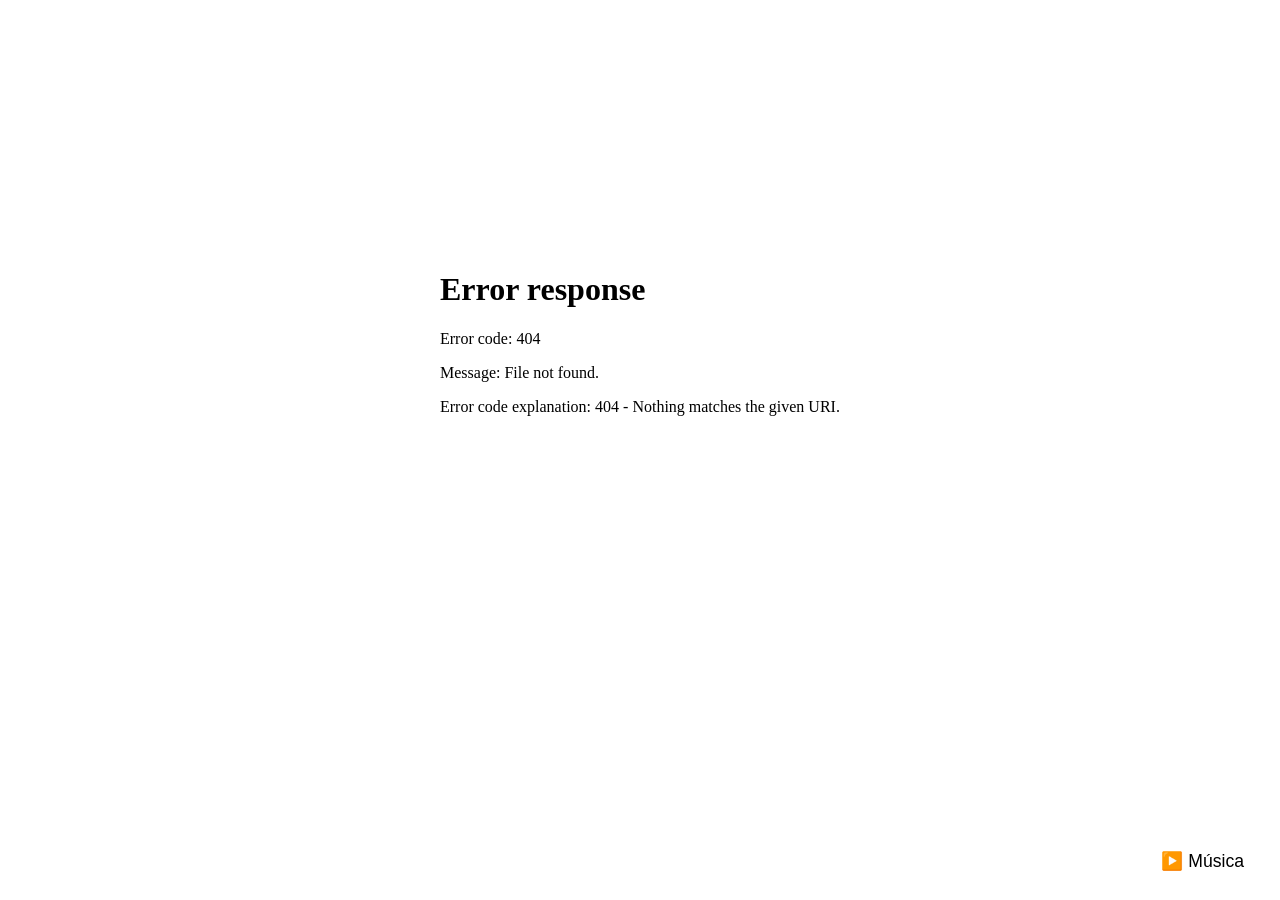
==== Arbol_De_Amor-main/index.html @ ee9115a7 "Add files via upload" ====
<!DOCTYPE html>
<html lang="es">
<head>
    <meta charset="UTF-8">
    <meta name="viewport" content="width=device-width, initial-scale=1.0">
    <title>Árbol de Amor Animado</title>
    <!-- Autoría y derechos -->
    <meta name="author" content="Zero">
    <meta name="copyright" content="Zero - Código libre no comercial">
    <meta name="description" content="Árbol de Amor Animado: una sorpresa interactiva y romántica para dedicar a tu pareja o ser querido. Código libre para uso personal, educativo o de inspiración.">
    <meta name="keywords" content="amor, sorpresa, romántico, dedicatoria, animación, árbol, corazones, pareja, aniversario, regalo digital">
    <meta name="robots" content="index, follow">
    <!-- Estilos -->
    <link rel="stylesheet" href="Css/style.css">
    <link rel="stylesheet" href="Css/style.mobile.css" media="only screen and (max-width: 600px)">
    <style>
      .tree-container {
        position: absolute;
        top: 50%;
        left: 50%;
        transform: translate(-50%, -50%);
        width: 400px;
        height: 400px;
        z-index: 2;
      }
      .animated-heart {
        transform-origin: center;
        animation: beat 1s infinite;
      }
      @keyframes beat {
        0%, 100% { transform: scale(1); }
        20% { transform: scale(1.1); }
        40% { transform: scale(0.95); }
        60% { transform: scale(1.08); }
        80% { transform: scale(1); }
      }
    </style>
</head>
<body>
    <div id="floating-objects"></div>
    <div class="dedication-text" id="dedication-text">
      <div class="signature" id="signature"></div>
    </div>
    <div class="countdown" id="countdown"></div>
    <div class="tree-container" id="tree-container"></div>
    <audio src="Music/No.5 The Day I Met Her - Esther Abrami.mp3" id="bg-music" preload="auto"></audio>
    <script src="Js/script.js"></script>
</body>
</html>
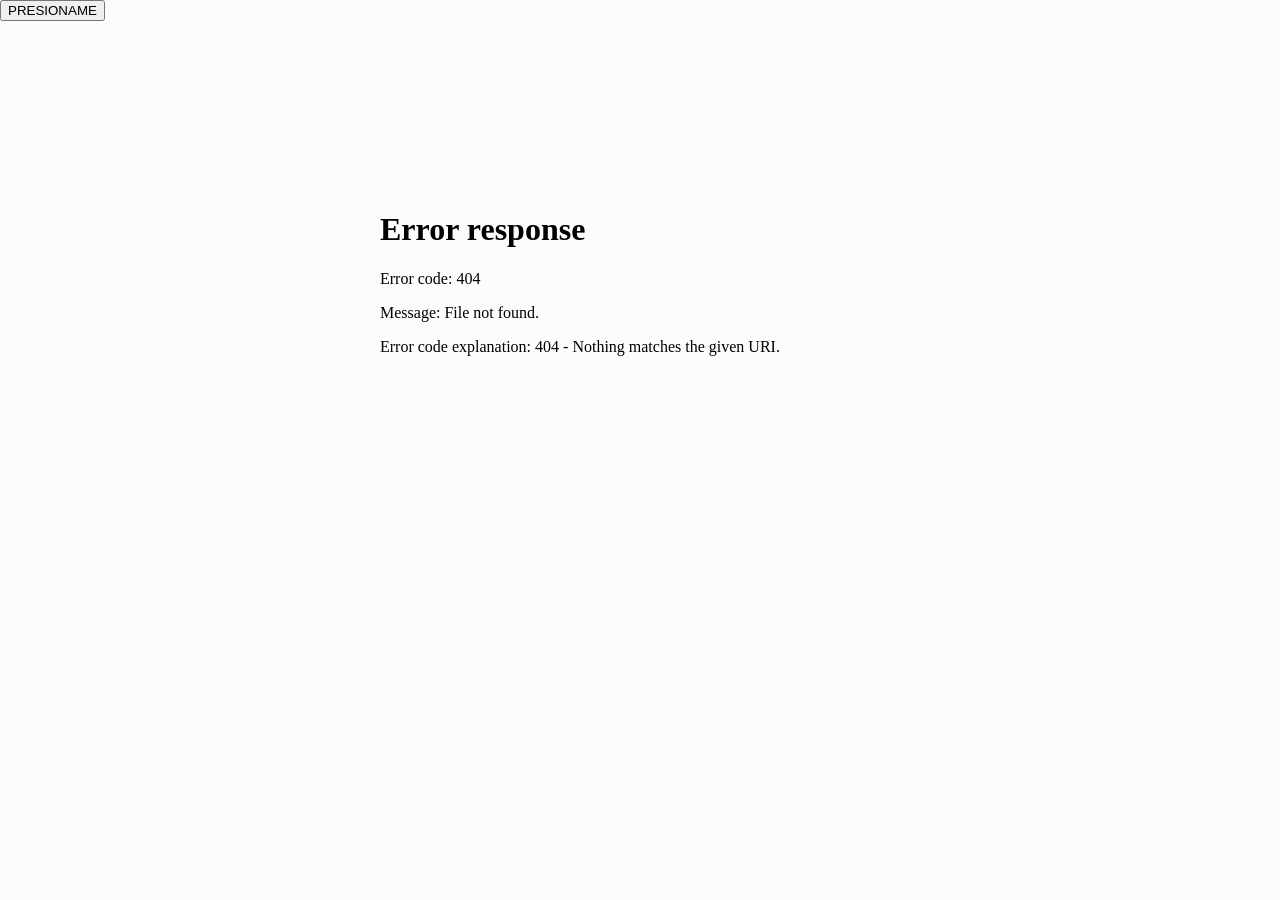
==== commit 6a432a25: "Update index.html" ====
--- a/Arbol_De_Amor-main/index.html
+++ b/Arbol_De_Amor-main/index.html
@@ -4,12 +4,7 @@
     <meta charset="UTF-8">
     <meta name="viewport" content="width=device-width, initial-scale=1.0">
     <title>Árbol de Amor Animado</title>
-    <!-- Autoría y derechos -->
-    <meta name="author" content="Zero">
-    <meta name="copyright" content="Zero - Código libre no comercial">
-    <meta name="description" content="Árbol de Amor Animado: una sorpresa interactiva y romántica para dedicar a tu pareja o ser querido. Código libre para uso personal, educativo o de inspiración.">
-    <meta name="keywords" content="amor, sorpresa, romántico, dedicatoria, animación, árbol, corazones, pareja, aniversario, regalo digital">
-    <meta name="robots" content="index, follow">
+    
     <!-- Estilos -->
     <link rel="stylesheet" href="Css/style.css">
     <link rel="stylesheet" href="Css/style.mobile.css" media="only screen and (max-width: 600px)">
@@ -46,4 +41,4 @@
     <audio src="Music/No.5 The Day I Met Her - Esther Abrami.mp3" id="bg-music" preload="auto"></audio>
     <script src="Js/script.js"></script>
 </body>
-</html>+</html>
--- a/Arbol_De_Amor-main/Css/style.css
+++ b/Arbol_De_Amor-main/Css/style.css
@@ -0,0 +1,343 @@
+body {
+    margin: 0;
+    padding: 0;
+    width: 100vw;
+    height: 100vh;
+    overflow: hidden;
+    background: #fcfcfc;
+}
+
+#fireworks-canvas {
+    position: fixed;
+    top: 0;
+    left: 0;
+    width: 100vw;
+    height: 100vh;
+    display: block;
+    z-index: 1;
+    pointer-events: none;
+}
+
+#center-text {
+    position: absolute;
+    top: 50%;
+    left: 50%;
+    transform: translate(-50%, -50%);
+    font-size: 5rem;
+    color: #e60026;
+    font-family: 'Arial Black', Arial, sans-serif;
+    text-shadow: 2px 2px 8px #ffb3b3;
+    z-index: 2;
+    letter-spacing: 0.5rem;
+    user-select: none;
+    display: flex;
+    gap: 0.5rem;
+    pointer-events: none;
+}
+
+.letter {
+    opacity: 0;
+    transition: opacity 0.5s;
+}
+
+.tree-container {
+  /* Asegura que el contenedor tenga el nuevo tamaño */
+  width: 520px !important;
+  height: 520px !important;
+  /* Centrado absoluto */
+  position: absolute;
+  top: 50%;
+  left: 50%;
+  transform: translate(-50%, -50%);
+  z-index: 2;
+}
+
+.tree-container svg {
+  width: 100%;
+  height: 100%;
+  display: block;
+}
+
+.tree-container svg path {
+  transition: fill-opacity 0.5s, stroke-dashoffset 1.2s;
+}
+
+.tree-container svg.move-and-scale {
+  transition: transform 1.2s cubic-bezier(.77,0,.18,1);
+  transform: translateX(200px) scale(1.35);
+}
+
+.dedication-text {
+  position: absolute;
+  top: 50%;
+  left: 3%;
+  right: auto;
+  transform: translateY(-50%);
+  min-width: 320px;
+  max-width: 600px;
+  width: 60rem;
+  font-size: 1.5rem;
+  color: #050505;
+  font-family: 'Courier New', Courier, monospace;
+  white-space: pre-line;
+  z-index: 3;
+  opacity: 0;
+  pointer-events: none;
+  max-height: 90vh;
+  overflow: visible;
+  padding: 1em 1.5em 1em 1em;
+  background: rgba(255,255,255,0.92);
+  border-radius: 0.7em;
+  box-shadow: 0 2px 16px #e6002611;
+  /* Permite que la caja crezca en altura y ancho */
+  transition: max-width 0.4s, min-width 0.4s, width 0.4s;
+}
+
+.dedication-text.typing {
+  opacity: 1;
+  animation: fadeInText 0.6s;
+}
+
+@keyframes fadeInText {
+  from { opacity: 0; }
+  to { opacity: 1; }
+}
+
+#floating-objects {
+  position: fixed;
+  left: 0; top: 0;
+  width: 100vw; height: 100vh;
+  pointer-events: none;
+  z-index: 10;
+}
+
+.floating-petal {
+  position: absolute;
+  will-change: transform, opacity;
+  opacity: 0.85;
+  pointer-events: none;
+  width: 24px; height: 32px;
+  background: radial-gradient(ellipse at 60% 30%, #ffd6e0 60%, #ff69b4 100%);
+  border-radius: 60% 40% 60% 40% / 60% 60% 40% 40%;
+}
+
+.signature {
+  /* Cambia posición absoluta a relativa y pon margen arriba */
+  position: relative;
+  top: auto;
+  left: auto;
+  bottom: auto;
+  margin-top: 1.5em;
+  margin-left: 0;
+  display: block;
+  font-family: 'Dancing Script', 'Pacifico', cursive, sans-serif;
+  font-size: 2.2rem;
+  color: #e60026;
+  opacity: 0;
+  z-index: 5;
+  white-space: pre;
+  pointer-events: none;
+  transition: opacity 0.7s;
+}
+
+.signature.visible {
+  opacity: 1;
+  animation: signature-draw 2.2s steps(24) forwards;
+}
+
+@keyframes signature-draw {
+  from { clip-path: inset(0 100% 0 0); }
+  to   { clip-path: inset(0 0 0 0); }
+}
+
+.countdown {
+  position: fixed;
+  left: 50%;
+  bottom: 3%;
+  transform: translateX(-50%);
+  font-family: 'Courier New', Courier, monospace;
+  font-size: 1.6rem;
+  color: #333;
+  background: #fff8;
+  padding: 0.4em 1em;
+  border-radius: 1em;
+  z-index: 6;
+  box-shadow: 0 2px 8px #e6002611;
+  pointer-events: none;
+  letter-spacing: 0.05em;
+  min-width: 220px;
+  text-align: center;
+  transition: opacity 0.8s cubic-bezier(.77,0,.18,1), transform 0.8s cubic-bezier(.77,0,.18,1);
+  opacity: 0;
+  transform: translateX(-50%) translateY(30px);
+}
+
+.countdown.visible {
+  opacity: 1;
+  transform: translateX(-50%) translateY(0);
+}
+
+/* Responsivo para móviles: la caja ocupa casi todo el ancho arriba del árbol */
+@media (max-width: 700px) {
+  .dedication-text {
+    left: 50%;
+    right: auto;
+    top: 8%;
+    transform: translateX(-50%) translateY(0);
+    min-width: 0;
+    max-width: 95vw;
+    width: 95vw;
+    font-size: 1.1rem;
+    padding: 0.7em 0.7em 0.7em 0.7em;
+  }
+  .signature {
+    font-size: 1.3rem;
+  }
+    /* Cuadro deslizable para la carta */
+#dedication-text {
+    width: min(90vw, 650px);
+    max-height: 300px;
+    overflow-y: auto;
+    overflow-x: hidden;
+
+    padding: 20px 25px;
+    box-sizing: border-box;
+
+    line-height: 1.7;
+    text-align: center;
+
+    margin: 0 auto;
+
+    scrollbar-width: thin;
+
+    scroll-behavior: smooth;
+
+    word-wrap: break-word;
+    overflow-wrap: break-word;
+}
+
+/* Barra de desplazamiento */
+#dedication-text::-webkit-scrollbar {
+    width: 7px;
+}
+
+#dedication-text::-webkit-scrollbar-track {
+    background: rgba(255, 255, 255, 0.25);
+    border-radius: 10px;
+}
+
+#dedication-text::-webkit-scrollbar-thumb {
+    background: rgba(120, 120, 120, 0.5);
+    border-radius: 10px;
+}
+
+#dedication-text::-webkit-scrollbar-thumb:hover {
+    background: rgba(120, 120, 120, 0.75);
+}
+    /* ================================
+   BOTÓN SORPRESA
+   ================================ */
+
+#music-btn {
+  position: fixed;
+  bottom: 18px;
+  right: 18px;
+  z-index: 99;
+
+  background: rgba(255, 255, 255, 0.9);
+  border: none;
+  border-radius: 24px;
+
+  padding: 11px 20px;
+
+  font-size: 1rem;
+  font-weight: bold;
+
+  color: #e60026;
+
+  cursor: pointer;
+
+  box-shadow: 0 3px 10px rgba(0, 0, 0, 0.15);
+
+  transition:
+    transform 0.2s ease,
+    box-shadow 0.2s ease;
+}
+
+#music-btn:hover {
+  transform: scale(1.05);
+  box-shadow: 0 5px 15px rgba(0, 0, 0, 0.2);
+}
+
+/* Imagen sorpresa */
+#surprise-photo {
+  position: fixed;
+
+  top: 50%;
+  left: 50%;
+
+  transform: translate(-50%, -50%) scale(0.7);
+
+  max-width: 85vw;
+  max-height: 80vh;
+
+  width: auto;
+  height: auto;
+
+  object-fit: contain;
+
+  z-index: 200;
+
+  opacity: 0;
+
+  border-radius: 15px;
+
+  box-shadow: 0 10px 40px rgba(0, 0, 0, 0.35);
+
+  transition:
+    opacity 0.5s ease,
+    transform 0.5s ease;
+
+  pointer-events: none;
+}
+
+#surprise-photo.show {
+  opacity: 1;
+  transform: translate(-50%, -50%) scale(1);
+}
+    #close-surprise {
+  position: fixed;
+  top: 20px;
+  right: 20px;
+  z-index: 201;
+
+  width: 42px;
+  height: 42px;
+
+  border: none;
+  border-radius: 50%;
+
+  background: rgba(255, 255, 255, 0.95);
+  color: #e60026;
+
+  font-size: 30px;
+  line-height: 38px;
+  font-weight: bold;
+
+  cursor: pointer;
+
+  opacity: 0;
+  pointer-events: none;
+
+  transition: opacity 0.3s ease, transform 0.2s ease;
+}
+
+#close-surprise.show {
+  opacity: 1;
+  pointer-events: auto;
+}
+
+#close-surprise:hover {
+  transform: scale(1.1);
+}
+}
--- a/Arbol_De_Amor-main/Css/style.mobile.css
+++ b/Arbol_De_Amor-main/Css/style.mobile.css
@@ -0,0 +1,190 @@
+
+
+body {
+  font-size: 16px;
+}
+
+.tree-container {
+  width: 92vw !important;
+  height: 62vw !important;
+  max-width: 98vw;
+  max-height: 80vw;
+  min-width: 180px;
+  min-height: 180px;
+  position: absolute;
+  top: 48%;
+  left: 50%;
+  transform: translate(-50%, -50%);
+  z-index: 2;
+}
+
+.tree-container svg {
+  width: 100%;
+  height: 100%;
+  display: block;
+}
+
+.tree-container svg.move-and-scale {
+  transition: transform 1.2s cubic-bezier(.77,0,.18,1);
+  /* Mueve hacia abajo en caso de los celualares */
+  transform: translateY(60px) scale(1.18);
+}
+
+.dedication-text {
+  position: absolute;
+  top: 7vw;
+  left: 50%;
+  transform: translateX(-50%);
+
+  width: 88vw;
+  max-width: 88vw;
+  max-height: 260px;
+
+  font-size: 1.05rem;
+  line-height: 1.65;
+
+  text-align: center;
+  color: #000000;
+  font-family: 'Courier New', Courier, monospace;
+
+  white-space: pre-line;
+
+  overflow-y: auto;
+  overflow-x: hidden;
+
+  padding: 18px 20px;
+  box-sizing: border-box;
+
+  word-wrap: break-word;
+  overflow-wrap: break-word;
+
+  z-index: 3;
+  opacity: 0;
+  pointer-events: auto;
+
+  scrollbar-width: thin;
+  scroll-behavior: smooth;
+}
+
+/* Barra de desplazamiento de la carta */
+.dedication-text::-webkit-scrollbar {
+  width: 5px;
+}
+
+.dedication-text::-webkit-scrollbar-track {
+  background: rgba(255, 255, 255, 0.25);
+  border-radius: 10px;
+}
+
+.dedication-text::-webkit-scrollbar-thumb {
+  background: rgba(120, 120, 120, 0.5);
+  border-radius: 10px;
+}
+
+.signature {
+  position: static;
+  display: block;
+  margin: 2.2em auto 0 auto;
+  left: auto;
+  bottom: auto;
+  transform: none;
+  font-size: 1.25rem;
+  color: #e60026;
+  opacity: 0;
+  z-index: 5;
+  white-space: pre;
+  pointer-events: none;
+  transition: opacity 0.7s;
+  text-align: center;
+}
+
+@media (max-width: 700px) {
+  .signature {
+    position: static;
+    display: block;
+    margin: 2.2em auto 0 auto;
+    left: auto;
+    bottom: auto;
+    transform: none;
+    font-size: 1.25rem;
+    text-align: center;
+  }
+}
+
+.countdown {
+  position: fixed;
+
+  left: 50%;
+  bottom: 85px;
+
+  transform: translateX(-50%);
+
+  font-size: 0.98rem;
+
+  min-width: 60vw;
+  max-width: 92vw;
+
+  text-align: center;
+
+  padding: 0.5em 0.7em;
+  box-sizing: border-box;
+
+  border-radius: 1em;
+  background: #fff8;
+
+  box-shadow: 0 2px 8px #e6002611;
+
+  z-index: 6;
+  pointer-events: none;
+
+  letter-spacing: 0.05em;
+
+  transition:
+    opacity 0.8s cubic-bezier(.77,0,.18,1),
+    transform 0.8s cubic-bezier(.77,0,.18,1);
+
+  opacity: 0;
+
+  transform: translateX(-50%) translateY(30px);
+}
+
+.countdown.visible {
+  opacity: 1;
+  transform: translateX(-50%) translateY(0);
+}
+
+/* Ajusta los pétalos flotantes */
+.floating-petal {
+  width: 13px;
+  height: 18px;
+}
+/* Botón sorpresa en celular */
+#music-btn {
+  position: fixed;
+
+  bottom: 18px;
+  left: 50%;
+  right: auto;
+
+  transform: translateX(-50%);
+
+  padding: 10px 20px;
+  font-size: 0.95rem;
+  white-space: nowrap;
+
+  z-index: 99;
+}
+
+#music-btn:hover {
+  transform: translateX(-50%) scale(1.05);
+}
+
+#close-surprise {
+  top: 18px;
+  right: 18px;
+
+  width: 40px;
+  height: 40px;
+
+  font-size: 28px;
+}
